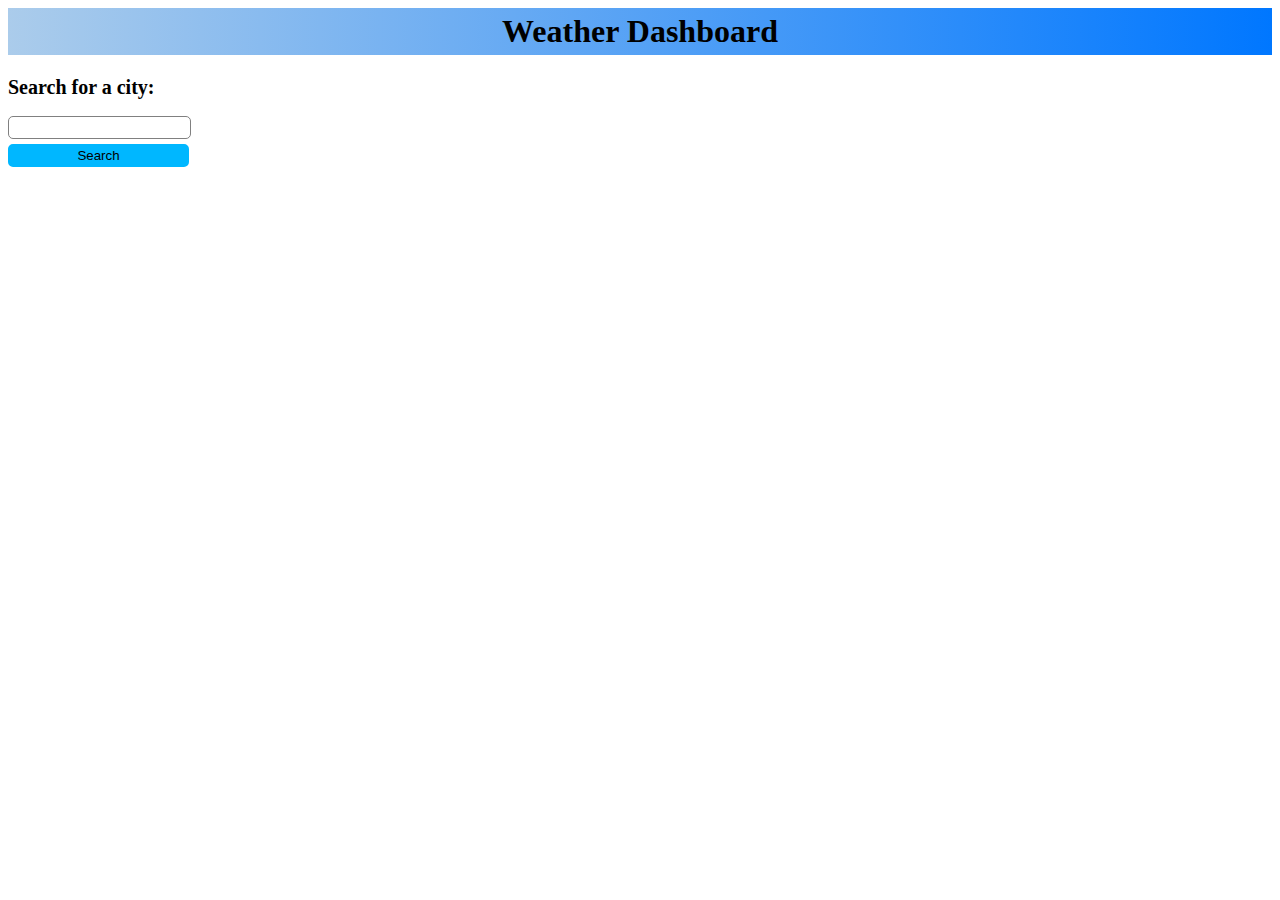
==== index.html @ ccff3085 "Added semantic HTML and css to begin" ====
<!DOCTYPE html>
<html lang="en-US">

  <head>
    <meta charset="UTF-8">
    <title>Weather Dashboard</title>
    <link rel="stylesheet" href="./style.css">
  </head>

  <body>
    <header>
        <h1>Weather Dashboard</h1>
    </header>

    <section>
        <h2>Search for a city:</h2>
        <input type="text">
        <br>
        <button>Search</button>
        
    </section>


  </body>
---- style.css ----
h1 {
    padding: 5px;
    margin-top: 0px;
    text-align: center;
    background-image: linear-gradient(to right, rgb(171, 204, 235), rgb(0, 119, 255))
    
}

h2{
    font-weight: 900;
    font-size: 20px;
}

input{
    border: solid;
    border-color: grey;
    border-width: thin;
    border-radius: 5px;
    padding: 3px;
    width: 175px;
}

button{
    text-align: center;
    margin-top: 5px;
    width: 181px;
    background-color: rgb(0, 183, 255);
    border: solid;
    border-radius: 5px;
    border-color: rgb(0, 183, 255);
    cursor: pointer;
}
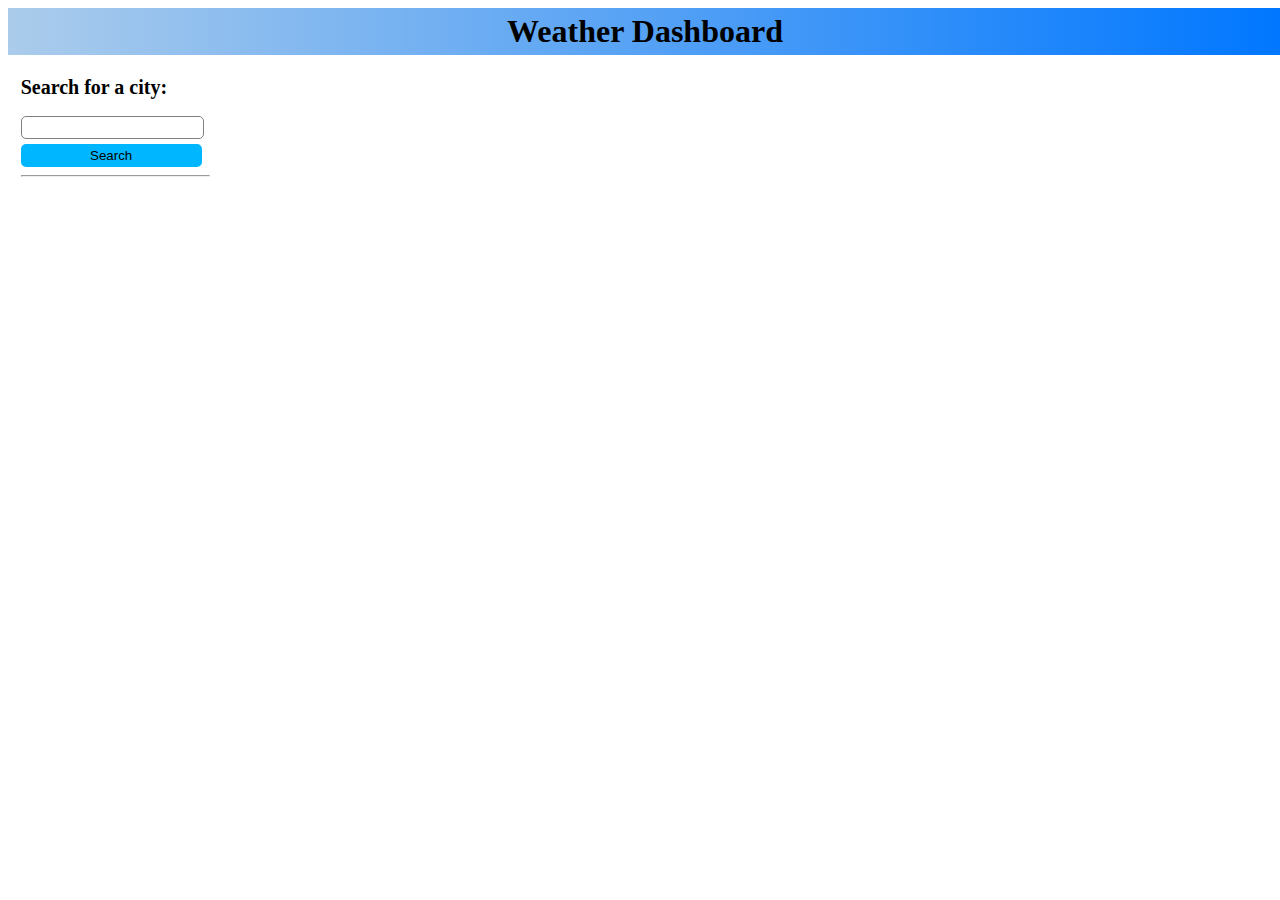
==== commit df6a9a12: "Added API and first function" ====
--- a/index.html
+++ b/index.html
@@ -16,9 +16,12 @@
         <h2>Search for a city:</h2>
         <input type="text">
         <br>
-        <button>Search</button>
-        
+        <button id = 'myBtn'>Search</button>
+        <hr>
     </section>
+    <script src="https://code.jquery.com/jquery-3.5.1.min.js"></script>
 
+    <script type="text/javascript" src="./script.js"></script>
+  
 
   </body>
--- a/style.css
+++ b/style.css
@@ -2,16 +2,19 @@
     padding: 5px;
     margin-top: 0px;
     text-align: center;
+    width: 100%;
     background-image: linear-gradient(to right, rgb(171, 204, 235), rgb(0, 119, 255))
     
 }
 
 h2{
+    margin-left: 1%;
     font-weight: 900;
     font-size: 20px;
 }
 
 input{
+    margin-left: 1%;
     border: solid;
     border-color: grey;
     border-width: thin;
@@ -20,7 +23,8 @@
     width: 175px;
 }
 
-button{
+#myBtn{
+    margin-left: 1%;
     text-align: center;
     margin-top: 5px;
     width: 181px;
@@ -29,4 +33,15 @@
     border-radius: 5px;
     border-color: rgb(0, 183, 255);
     cursor: pointer;
+}
+
+button:hover{
+    background-color: rgb(192, 187, 187);
+    border-color:  rgb(192, 187, 187);
+}
+
+hr{
+    margin-left: 1%;
+    margin-right: 100%;
+    width: 187px;
 }